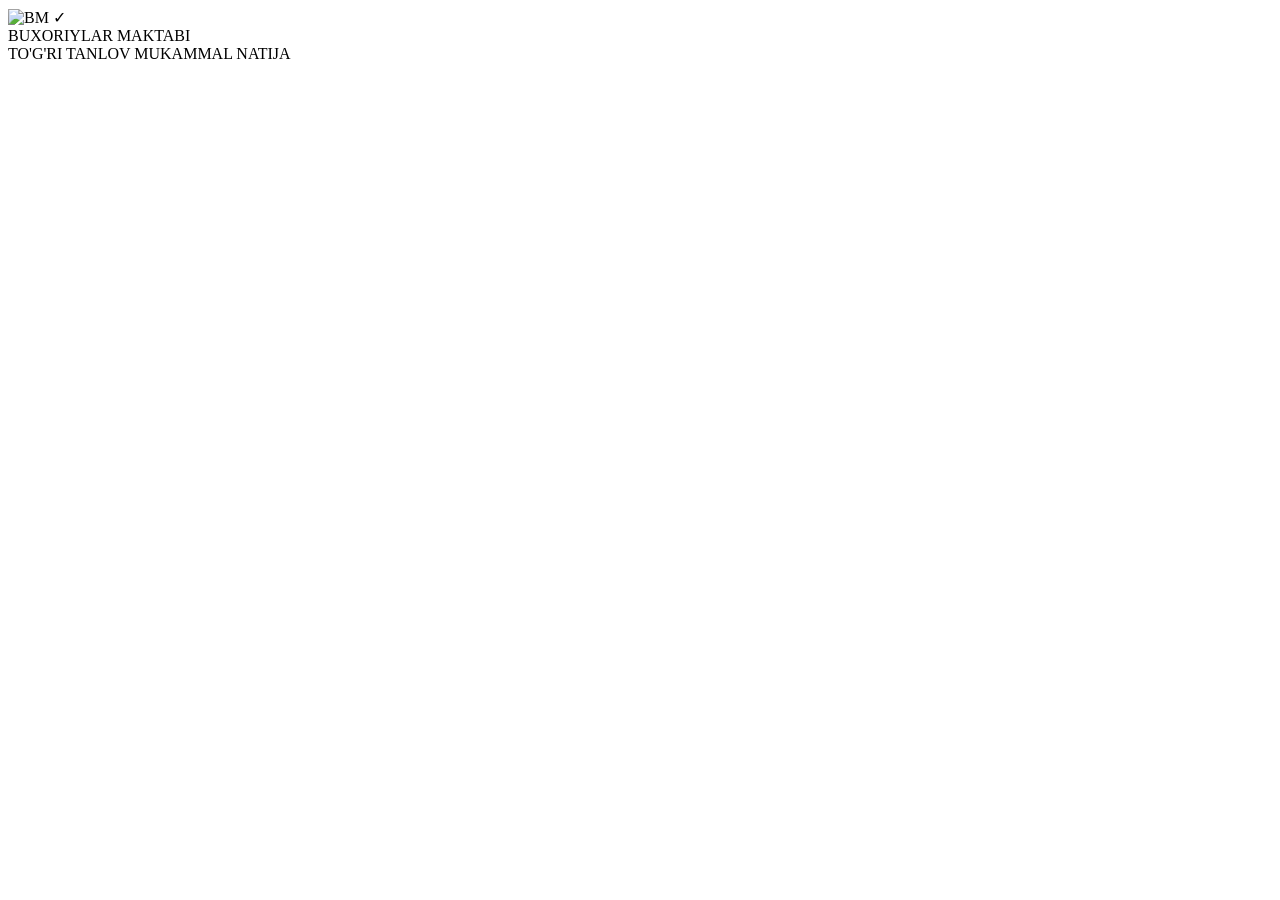
==== test_webapp/app.html @ 1dd26c50 "feat: initial rash test app codebase ready for deployment" ====
<!DOCTYPE html>
<html lang="uz" data-theme="dark">
<head>
  <meta charset="UTF-8"/>
  <meta name="viewport" content="width=device-width, initial-scale=1.0, maximum-scale=1.0, user-scalable=no"/>
  <meta name="theme-color" content="#0a0b14"/>
  <title>Buxoriylar Maktabi — Test Markazi</title>
  <meta name="description" content="Buxoriylar Maktabi — Shaxsiy test markazi va profil"/>
  <script src="https://telegram.org/js/telegram-web-app.js"></script>
  <link rel="preconnect" href="https://fonts.googleapis.com"/>
  <link rel="preconnect" href="https://fonts.gstatic.com" crossorigin/>
  <link href="https://fonts.googleapis.com/css2?family=Plus+Jakarta+Sans:wght@400;500;600;700;800&display=swap" rel="stylesheet"/>
  <link rel="stylesheet" href="/css/app_style.css"/>
</head>
<body>

<!-- SPLASH SCREEN -->
<div id="splash-screen">
  <div class="splash-bg"></div>
  <div class="splash-logo-wrap">
    <div class="splash-ring" id="splash-ring"></div>
    <div class="splash-ring-2" id="splash-ring-2"></div>
    <div class="splash-logo-box" id="splash-logo-box">
      <img src="/img/bm_logo.jpg" alt="BM" class="splash-logo-img" id="splash-logo-img"/>
      <span class="splash-check" id="splash-check">&#10003;</span>
    </div>
  </div>
  <div class="splash-title">BUXORIYLAR MAKTABI</div>
  <div class="splash-subtitle">TO'G'RI TANLOV MUKAMMAL NATIJA</div>
  <div class="splash-dots">
    <div class="splash-dot"></div>
    <div class="splash-dot"></div>
    <div class="splash-dot"></div>
  </div>
</div>

<!-- PIN SCREEN -->
<div id="pin-screen" style="display:none">
  <div class="pin-logo-wrap">
    <img src="/img/bm_logo.jpg" alt="BM" class="pin-logo-img"/>
  </div>
  <div class="pin-title" id="pin-title">Xush kelibsiz!</div>
  <div class="pin-subtitle" id="pin-subtitle">Kirish uchun PIN kodingizni kiriting</div>
  <div class="pin-dots">
    <div class="pin-dot" id="dot-0"></div>
    <div class="pin-dot" id="dot-1"></div>
    <div class="pin-dot" id="dot-2"></div>
    <div class="pin-dot" id="dot-3"></div>
  </div>
  <div class="pin-keypad">
    <button class="pin-key" onclick="onPinKey('1')">1</button>
    <button class="pin-key" onclick="onPinKey('2')">2</button>
    <button class="pin-key" onclick="onPinKey('3')">3</button>
    <button class="pin-key" onclick="onPinKey('4')">4</button>
    <button class="pin-key" onclick="onPinKey('5')">5</button>
    <button class="pin-key" onclick="onPinKey('6')">6</button>
    <button class="pin-key" onclick="onPinKey('7')">7</button>
    <button class="pin-key" onclick="onPinKey('8')">8</button>
    <button class="pin-key" onclick="onPinKey('9')">9</button>
    <button class="pin-key empty"></button>
    <button class="pin-key" onclick="onPinKey('0')">0</button>
    <button class="pin-key del" onclick="onPinDel()">&#9003;</button>
  </div>
  <div class="pin-error-msg" id="pin-error"></div>
</div>

<!-- MAIN APP -->
<div id="app" style="display:none">

  <!-- HEADER -->
  <header class="app-header">
    <div class="header-logo">
      <img src="/img/bm_logo.jpg" alt="BM" class="header-logo-img"/>
      <div class="header-logo-text">Buxoriylar Maktabi</div>
    </div>
    <div class="header-right">
      <!-- Language switcher -->
      <button class="header-btn" id="lang-btn" onclick="cycleLang()" title="Til">
        <span id="lang-label">UZ</span>
      </button>
      <!-- Theme toggle -->
      <button class="header-btn" id="theme-btn" onclick="toggleTheme()" title="Tema">
        <span id="theme-icon">&#9790;</span>
      </button>
      <div class="header-user-avatar" id="header-avatar">?</div>
    </div>
  </header>

  <!-- TAB CONTENTS -->
  <div class="tab-content-wrapper">

    <div class="tab-content active" id="tab-home">
      <div class="skeleton skeleton-card"></div>
      <div class="skeleton skeleton-card"></div>
      <div class="skeleton skeleton-card"></div>
    </div>

    <div class="tab-content" id="tab-tests">
      <div class="skeleton skeleton-card"></div>
      <div class="skeleton skeleton-card"></div>
    </div>

    <div class="tab-content" id="tab-profile">
      <div class="skeleton skeleton-card" style="height:200px"></div>
    </div>

    <div class="tab-content" id="tab-admin">
      <div class="skeleton skeleton-card"></div>
      <div class="skeleton skeleton-card"></div>
    </div>

  </div>

  <!-- BOTTOM NAVIGATION — SVG icons, no emojis -->
  <nav class="bottom-nav">
    <button class="nav-item active" data-tab="home" id="nav-home" onclick="switchTab('home')">
      <div class="nav-icon-wrap">
        <svg width="22" height="22" viewBox="0 0 24 24" fill="none" stroke="currentColor" stroke-width="2" stroke-linecap="round" stroke-linejoin="round">
          <path d="M3 9.5L12 3l9 6.5V20a1 1 0 01-1 1H4a1 1 0 01-1-1V9.5z"/><path d="M9 21V12h6v9"/>
        </svg>
      </div>
      <span class="nav-label" data-i18n="tab_home">Asosiy</span>
    </button>
    <button class="nav-item" data-tab="tests" id="nav-tests" onclick="switchTab('tests')">
      <div class="nav-icon-wrap">
        <svg width="22" height="22" viewBox="0 0 24 24" fill="none" stroke="currentColor" stroke-width="2" stroke-linecap="round" stroke-linejoin="round">
          <rect x="5" y="2" width="14" height="20" rx="2"/><line x1="9" y1="7" x2="15" y2="7"/><line x1="9" y1="11" x2="15" y2="11"/><line x1="9" y1="15" x2="12" y2="15"/>
        </svg>
      </div>
      <span class="nav-label" data-i18n="tab_tests">Testlar</span>
    </button>
    <button class="nav-item" data-tab="profile" id="nav-profile" onclick="switchTab('profile')">
      <div class="nav-icon-wrap">
        <svg width="22" height="22" viewBox="0 0 24 24" fill="none" stroke="currentColor" stroke-width="2" stroke-linecap="round" stroke-linejoin="round">
          <circle cx="12" cy="8" r="4"/><path d="M4 20c0-4 3.6-7 8-7s8 3 8 7"/>
        </svg>
      </div>
      <span class="nav-label" data-i18n="tab_profile">Profil</span>
    </button>
    <button class="nav-item" data-tab="admin" id="nav-admin" onclick="switchTab('admin')" style="display:none">
      <div class="nav-icon-wrap" style="position:relative">
        <svg width="22" height="22" viewBox="0 0 24 24" fill="none" stroke="currentColor" stroke-width="2" stroke-linecap="round" stroke-linejoin="round">
          <circle cx="12" cy="12" r="3"/><path d="M19.07 4.93a10 10 0 010 14.14M4.93 4.93a10 10 0 000 14.14"/>
          <path d="M12 2v2M12 20v2M2 12h2M20 12h2"/>
        </svg>
        <span class="nav-badge" id="admin-badge" style="display:none">0</span>
      </div>
      <span class="nav-label" data-i18n="tab_admin">Admin</span>
    </button>
  </nav>
</div>

<!-- RESULT MODAL -->
<div id="result-modal" class="modal-overlay" style="display:none" onclick="closeResultModal(event)">
  <div class="modal-box" id="result-modal-box">
    <div class="modal-header">
      <div class="modal-title" id="result-modal-title">Natija</div>
      <button class="modal-close" onclick="closeResultModal()">&#10005;</button>
    </div>
    <div class="modal-body" id="result-modal-body"></div>
  </div>
</div>

<!-- TOAST -->
<div id="toast"></div>

<script src="/js/app.js"></script>
</body>
</html>
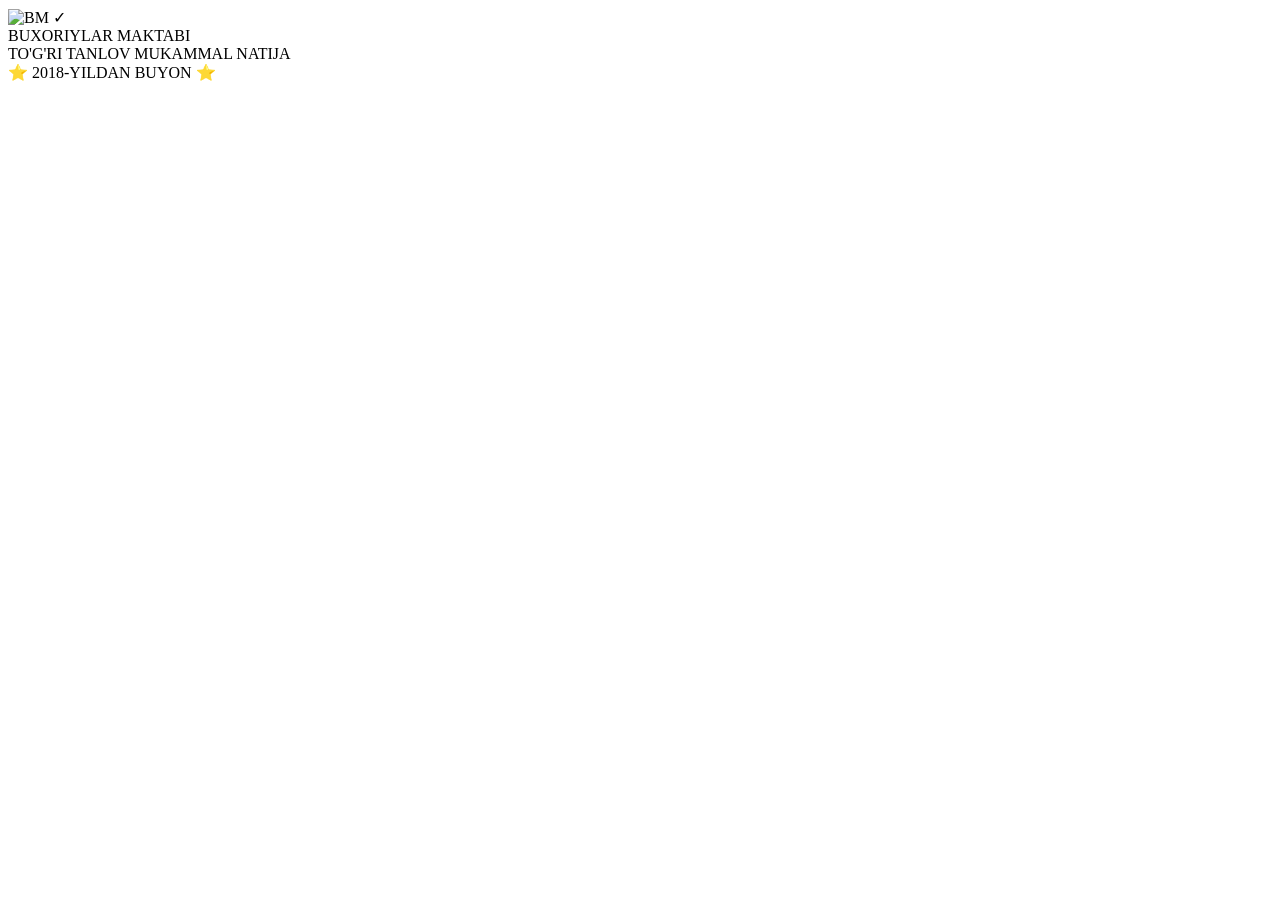
==== commit bfbdf50a: "Add 2018-yildan buyon badge to splash screen" ====
--- a/test_webapp/app.html
+++ b/test_webapp/app.html
@@ -9,8 +9,23 @@
   <script src="https://telegram.org/js/telegram-web-app.js"></script>
   <link rel="preconnect" href="https://fonts.googleapis.com"/>
   <link rel="preconnect" href="https://fonts.gstatic.com" crossorigin/>
-  <link href="https://fonts.googleapis.com/css2?family=Plus+Jakarta+Sans:wght@400;500;600;700;800&display=swap" rel="stylesheet"/>
-  <link rel="stylesheet" href="/css/app_style.css"/>
+  <link rel="stylesheet" href="/css/app_style.css?v=3.5"/>
+  <script>
+    (function() {
+      var savedTheme = localStorage.getItem('app_theme');
+      var isDark = true;
+      if (savedTheme) {
+        isDark = (savedTheme === 'dark');
+      } else if (window.Telegram && window.Telegram.WebApp && window.Telegram.WebApp.colorScheme) {
+        isDark = (window.Telegram.WebApp.colorScheme === 'dark');
+      } else if (window.matchMedia && window.matchMedia('(prefers-color-scheme: light)').matches) {
+        isDark = false;
+      }
+      document.documentElement.setAttribute('data-theme', isDark ? 'dark' : 'light');
+      var metaTheme = document.querySelector('meta[name="theme-color"]');
+      if (metaTheme) metaTheme.setAttribute('content', isDark ? '#0a0b14' : '#f8fafc');
+    })();
+  </script>
 </head>
 <body>
 
@@ -27,41 +42,12 @@
   </div>
   <div class="splash-title">BUXORIYLAR MAKTABI</div>
   <div class="splash-subtitle">TO'G'RI TANLOV MUKAMMAL NATIJA</div>
+  <div class="splash-badge">⭐️ 2018-YILDAN BUYON ⭐️</div>
   <div class="splash-dots">
     <div class="splash-dot"></div>
     <div class="splash-dot"></div>
     <div class="splash-dot"></div>
   </div>
-</div>
-
-<!-- PIN SCREEN -->
-<div id="pin-screen" style="display:none">
-  <div class="pin-logo-wrap">
-    <img src="/img/bm_logo.jpg" alt="BM" class="pin-logo-img"/>
-  </div>
-  <div class="pin-title" id="pin-title">Xush kelibsiz!</div>
-  <div class="pin-subtitle" id="pin-subtitle">Kirish uchun PIN kodingizni kiriting</div>
-  <div class="pin-dots">
-    <div class="pin-dot" id="dot-0"></div>
-    <div class="pin-dot" id="dot-1"></div>
-    <div class="pin-dot" id="dot-2"></div>
-    <div class="pin-dot" id="dot-3"></div>
-  </div>
-  <div class="pin-keypad">
-    <button class="pin-key" onclick="onPinKey('1')">1</button>
-    <button class="pin-key" onclick="onPinKey('2')">2</button>
-    <button class="pin-key" onclick="onPinKey('3')">3</button>
-    <button class="pin-key" onclick="onPinKey('4')">4</button>
-    <button class="pin-key" onclick="onPinKey('5')">5</button>
-    <button class="pin-key" onclick="onPinKey('6')">6</button>
-    <button class="pin-key" onclick="onPinKey('7')">7</button>
-    <button class="pin-key" onclick="onPinKey('8')">8</button>
-    <button class="pin-key" onclick="onPinKey('9')">9</button>
-    <button class="pin-key empty"></button>
-    <button class="pin-key" onclick="onPinKey('0')">0</button>
-    <button class="pin-key del" onclick="onPinDel()">&#9003;</button>
-  </div>
-  <div class="pin-error-msg" id="pin-error"></div>
 </div>
 
 <!-- MAIN APP -->
@@ -74,6 +60,11 @@
       <div class="header-logo-text">Buxoriylar Maktabi</div>
     </div>
     <div class="header-right">
+      <!-- Live Server / Bot Status -->
+      <div class="server-status-pill online" id="bot-status-pill" title="Server va Bot holati">
+        <span class="status-dot"></span>
+        <span class="status-text" id="bot-status-text">Faol</span>
+      </div>
       <!-- Language switcher -->
       <button class="header-btn" id="lang-btn" onclick="cycleLang()" title="Til">
         <span id="lang-label">UZ</span>
@@ -161,9 +152,59 @@
   </div>
 </div>
 
+<!-- ONBOARDING / INTRO MODAL -->
+<div id="onboarding-modal" class="modal-overlay" style="display:none;z-index:99999;">
+  <div class="modal-box onboarding-box" style="max-width:380px;text-align:center;padding:26px 20px 22px;border-radius:24px;background:var(--bg-card);box-shadow:0 20px 50px rgba(0,0,0,0.5);border:1px solid var(--border);">
+    
+    <div id="onboarding-slides-container">
+      <!-- Slide 0 -->
+      <div class="onboarding-slide" id="onboarding-slide-0">
+        <div style="width:72px;height:72px;border-radius:24px;background:rgba(59,130,246,0.15);color:#3B82F6;font-size:36px;display:flex;align-items:center;justify-content:center;margin:0 auto 16px;box-shadow:0 8px 20px rgba(59,130,246,0.25);">🎓</div>
+        <h3 style="font-size:20px;font-weight:900;color:var(--text);margin-bottom:8px;">RASH TEST ga Xush kelibsiz!</h3>
+        <p style="font-size:13.5px;color:var(--text-muted);line-height:1.5;margin:0 auto;max-width:300px;">Ushbu bot va ilova orqali siz Milliy sertifikat va fan olimpiadalari testlarini onlayn topshirishingiz va tahlil qilishingiz mumkin.</p>
+      </div>
+
+      <!-- Slide 1 -->
+      <div class="onboarding-slide" id="onboarding-slide-1" style="display:none;">
+        <div style="width:72px;height:72px;border-radius:24px;background:rgba(16,185,129,0.15);color:#10B981;font-size:36px;display:flex;align-items:center;justify-content:center;margin:0 auto 16px;box-shadow:0 8px 20px rgba(16,185,129,0.25);">✍️</div>
+        <h3 style="font-size:20px;font-weight:900;color:var(--text);margin-bottom:8px;">1. Testlarni topshirish</h3>
+        <p style="font-size:13.5px;color:var(--text-muted);line-height:1.5;margin:0 auto;max-width:300px;">Botga test kodini (masalan: <b>102</b>) kiritasiz va PDF fayl hamda qulay test varaqasi orqali javoblarni belgilab yuborasiz.</p>
+      </div>
+
+      <!-- Slide 2 -->
+      <div class="onboarding-slide" id="onboarding-slide-2" style="display:none;">
+        <div style="width:72px;height:72px;border-radius:24px;background:rgba(245,158,11,0.15);color:#F59E0B;font-size:36px;display:flex;align-items:center;justify-content:center;margin:0 auto 16px;box-shadow:0 8px 20px rgba(245,158,11,0.25);">🎖️</div>
+        <h3 style="font-size:20px;font-weight:900;color:var(--text);margin-bottom:8px;">2. Ball va Darajalar</h3>
+        <p style="font-size:13.5px;color:var(--text-muted);line-height:1.5;margin:0 auto;max-width:300px;">Javoblarni yuborishingiz bilan tizim sizning toʻplagan <b>aniq ballingiz</b> va rasmiy <b>A+, A, B+, B, C</b> darajangizni hisoblab beradi.</p>
+      </div>
+
+      <!-- Slide 3 -->
+      <div class="onboarding-slide" id="onboarding-slide-3" style="display:none;">
+        <div style="width:72px;height:72px;border-radius:24px;background:rgba(139,92,246,0.15);color:#8B5CF6;font-size:36px;display:flex;align-items:center;justify-content:center;margin:0 auto 16px;box-shadow:0 8px 20px rgba(139,92,246,0.25);">🔑</div>
+        <h3 style="font-size:20px;font-weight:900;color:var(--text);margin-bottom:8px;">3. Natijalar va Kalitlar</h3>
+        <p style="font-size:13.5px;color:var(--text-muted);line-height:1.5;margin:0 auto;max-width:300px;">Ilovaning <b>"Testlar"</b> boʻlimida barcha ishlagan testlaringiz saqlanadi. Maxfiy parol orqali toʻgʻri javoblar kalitini solishtirishingiz mumkin.</p>
+      </div>
+    </div>
+
+    <!-- Onboarding Dots -->
+    <div style="display:flex;justify-content:center;align-items:center;gap:8px;margin:22px 0 18px;">
+      <span class="onboarding-dot active" id="ob-dot-0" onclick="goOnboardingSlide(0)" style="width:24px;height:8px;border-radius:4px;background:var(--primary);cursor:pointer;transition:all 0.3s ease;"></span>
+      <span class="onboarding-dot" id="ob-dot-1" onclick="goOnboardingSlide(1)" style="width:8px;height:8px;border-radius:4px;background:var(--border);cursor:pointer;transition:all 0.3s ease;"></span>
+      <span class="onboarding-dot" id="ob-dot-2" onclick="goOnboardingSlide(2)" style="width:8px;height:8px;border-radius:4px;background:var(--border);cursor:pointer;transition:all 0.3s ease;"></span>
+      <span class="onboarding-dot" id="ob-dot-3" onclick="goOnboardingSlide(3)" style="width:8px;height:8px;border-radius:4px;background:var(--border);cursor:pointer;transition:all 0.3s ease;"></span>
+    </div>
+
+    <!-- Actions -->
+    <div style="display:flex;gap:10px;justify-content:center;">
+      <button onclick="finishOnboarding()" style="flex:1;padding:12px;border-radius:12px;background:var(--bg-body);color:var(--text-muted);border:1px solid var(--border);font-weight:700;font-size:14px;cursor:pointer;">Oʻtkazish</button>
+      <button id="btn-onboarding-next" onclick="nextOnboardingSlide()" style="flex:1.4;padding:12px;border-radius:12px;background:linear-gradient(135deg, #3B82F6, #6366F1);color:white;border:none;font-weight:800;font-size:14.5px;cursor:pointer;box-shadow:0 4px 14px rgba(59,130,246,0.35);">Keyingisi ➔</button>
+    </div>
+  </div>
+</div>
+
 <!-- TOAST -->
 <div id="toast"></div>
 
-<script src="/js/app.js"></script>
+<script src="/js/app.js?v=3.5"></script>
 </body>
 </html>
